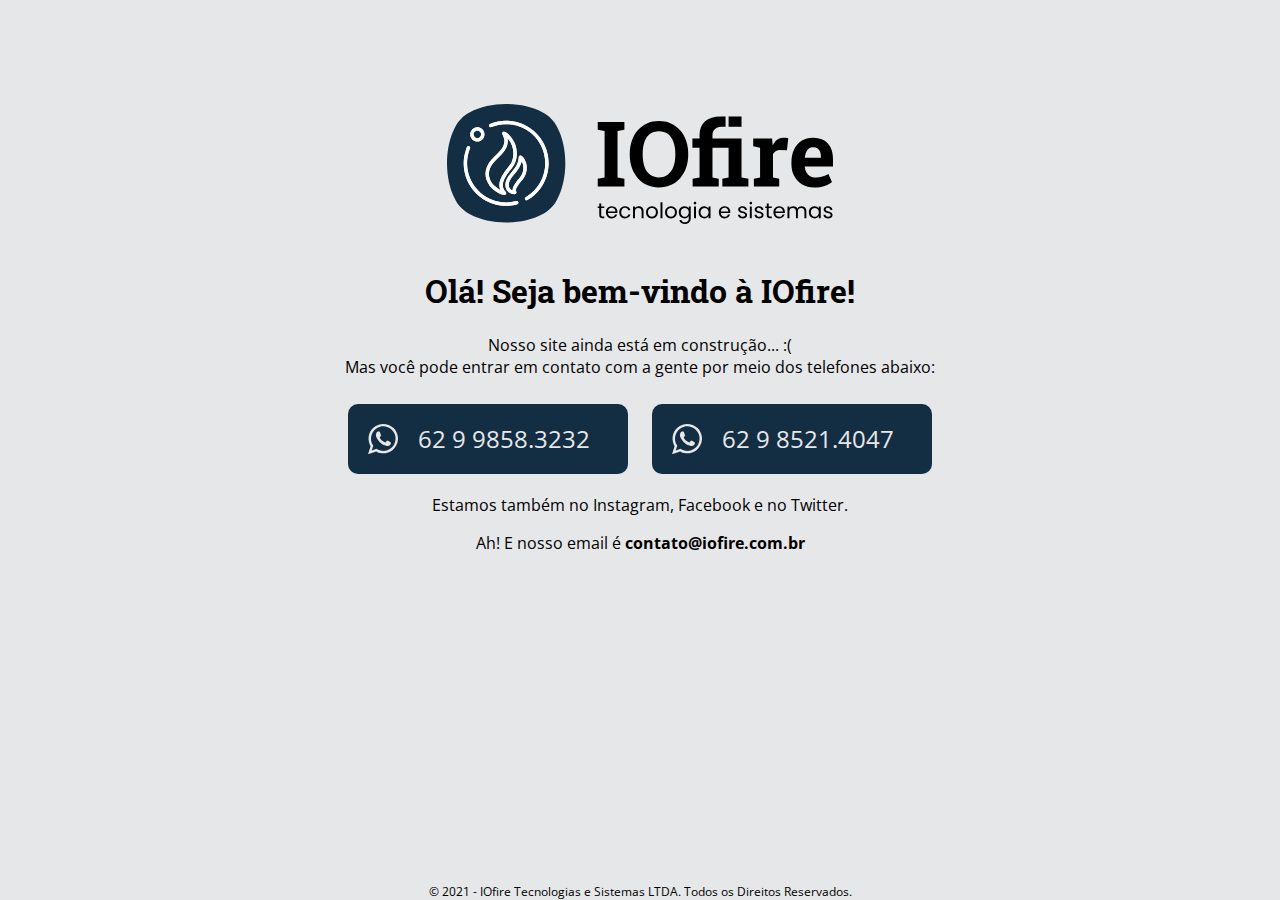
==== index.html @ e1f24284 "Primeiro commit." ====
<!DOCTYPE html>
<html>
  <head>
    <title>IOfire Tecnologia e Sistemas</title>
    <link rel="preconnect" href="https://fonts.gstatic.com">
    <link href="https://fonts.googleapis.com/css2?family=Open+Sans:wght@600&family=Roboto+Slab:wght@700&display=swap" rel="stylesheet">
    <link rel="stylesheet" href="/css/style.css">
  </head>

  <body>
    <div class="info">
      <div class="logo-box">
        <img alt="iofire-logo" src="/assets/iofire-logotipo.svg" height="120px">
      </div>
      <h1 class="hello-message">Olá! Seja bem-vindo à IOfire!</h1>
      <p class="contact-message">Nosso site ainda está em construção... :( <br> Mas você pode entrar em contato com a gente por meio dos telefones abaixo:</p>
    </div>
    
    <div class="contacts">
      <a href="https://api.whatsapp.com/send?phone=5562998583232&text=Inicie%20uma%20conversa%20com%20a%20IOfire!">
        <div class="contact-box">
          <img class="whatsapp-icon" src="/assets/wz-icon.svg" width="30px"></img>
          <div class="contact-phone">62 9 9858.3232</div>
        </div>
      </a>
      <a href="https://api.whatsapp.com/send?phone=5562985214047&text=Inicie%20uma%20conversa%20com%20a%20IOfire!">
        <div class="contact-box">
          <img class="whatsapp-icon" src="/assets/wz-icon.svg" width="30px"></img>
          <div class="contact-phone">62 9 8521.4047</div>
        </div>
      </a>
    </div>
    <p class="contact-message">Estamos também no <a href="https://www.instagram.com/iofiresistemas">Instagram</a>, <a href="https://www.fb.com/iofiresistemas">Facebook</a> e no <a href="https://www.twitter.com/iofiresistemas">Twitter</a>.</p>
    <p class="contact-message">Ah! E nosso email é <a><strong>contato@iofire.com.br</strong></a></p>
  </body>
  <footer>
    © 2021 - IOfire Tecnologias e Sistemas LTDA. Todos os Direitos Reservados. 
  </footer>
</html>
---- css/style.css ----
html {
  height: 100vh;
  background-color: #E6E7E8;
}

body {
  text-align: center;
  margin: 0 0 0 0;
  display: inline-block;
  height: 100%;
  width: 100%;
}

.info {
  display: block;
  padding-top: 5%;
}

.logo-box {
  padding-top: 40px;
}

h1 {
  font-family: 'Roboto Slab';
}

p {
  font-family: 'Open Sans';
}

a {
  cursor: pointer;
  text-decoration: none;
  color: #000000;
}

.hello-message {
  padding-top: 20px;
}

.contacts {
  width: 80%;
  margin-left: auto;
  margin-right: auto;
}

.contact-box {
  display: inline-flex;
  border-radius: 10px;
  background-color: #132D43;
  width: 280px;
  height: 70px;
  margin-top: 10px;
  margin-left: 10px;
  margin-right: 10px;
  color: #E6E7E8;
  font-family: 'Open Sans';
  font-size: 18px;
}

.contact-box:hover {
  background-color: #284258;
}

.whatsapp-icon {
  margin: 0 20px 0 20px;
}

.contact-phone {
  position: relative;
  bottom: 0;
  line-height: 70px;
  font-size: 24px;
}

footer {
  display: block;
  position: fixed;
  background-color: #E6E7E8;
  text-align: center;
  width: 100%;
  font-family: 'Open Sans';
  font-size: 12px;
  bottom: 0;
}
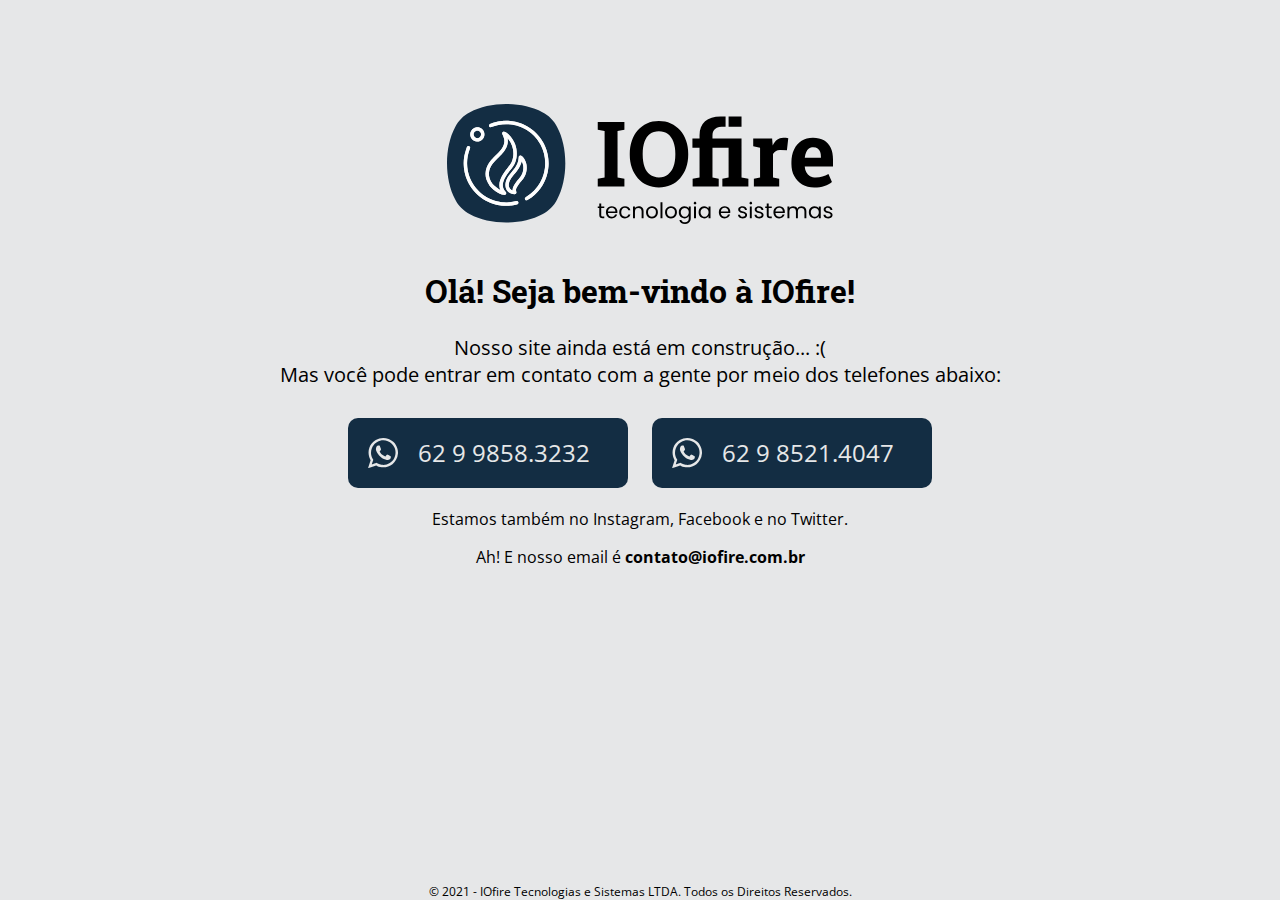
==== commit fab30405: "Melhoras na hierarquia visual dos elementos." ====
--- a/index.html
+++ b/index.html
@@ -30,12 +30,10 @@
         </div>
       </a>
     </div>
-    <p class="contact-message">Estamos também no <a href="https://www.instagram.com/iofiresistemas">Instagram</a>, <a href="https://www.fb.com/iofiresistemas">Facebook</a> e no <a href="https://www.twitter.com/iofiresistemas">Twitter</a>.</p>
-    <p class="contact-message">Ah! E nosso email é <a><strong>contato@iofire.com.br</strong></a></p>
+    <p class="contact-message social-network">Estamos também no <a href="https://www.instagram.com/iofiresistemas">Instagram</a>, <a href="https://www.fb.com/iofiresistemas">Facebook</a> e no <a href="https://www.twitter.com/iofiresistemas">Twitter</a>.</p>
+    <p class="contact-message social-network">Ah! E nosso email é <a><strong>contato@iofire.com.br</strong></a></p>
   </body>
   <footer>
     © 2021 - IOfire Tecnologias e Sistemas LTDA. Todos os Direitos Reservados. 
   </footer>
-</html>
-
-
+</html>--- a/css/style.css
+++ b/css/style.css
@@ -38,6 +38,14 @@
   padding-top: 20px;
 }
 
+.contact-message {
+  font-size: 20px;
+}
+
+.email {
+  font-size: 16px;
+}
+
 .contacts {
   width: 80%;
   margin-left: auto;
@@ -73,6 +81,10 @@
   font-size: 24px;
 }
 
+.social-network {
+  font-size: 16px;
+}
+
 footer {
   display: block;
   position: fixed;
